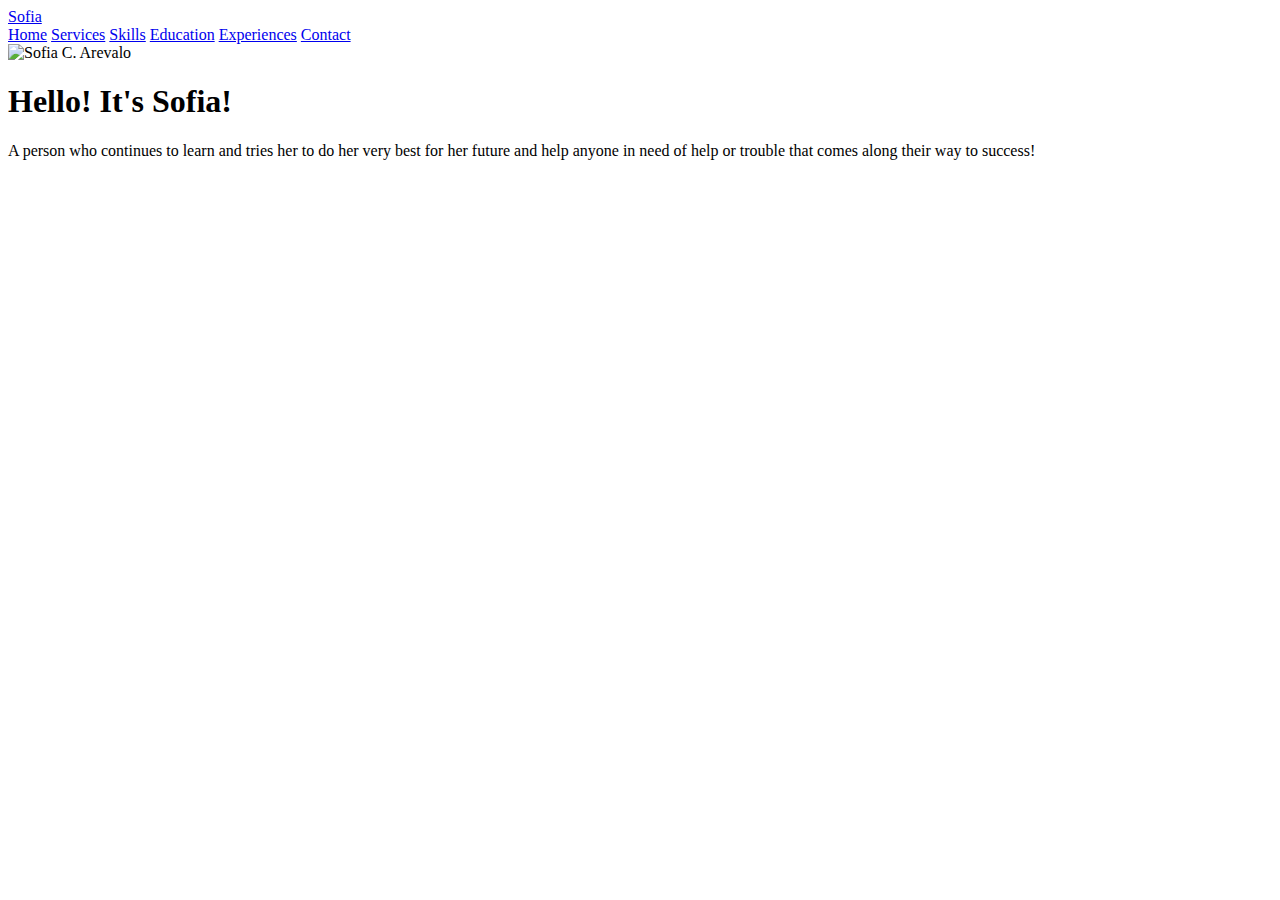
==== index.html @ 32e2b4c3 "m" ====
<!DOCTYPE html>
<html lang="en">
<head>
    <meta charset="UTF-8">
    <meta name="viewport" content="width=device-width, initial-scale=1.0">
    <title>Sofia C. Arevalo Portfolio Website</title>
</head>
<body>
    <header>
        <a href="#" class="logo">Sofia</a>
        <nav>
            <a href="#" class="active">Home</a>
            <a href="#">Services</a>
            <a href="#">Skills</a>
            <a href="#">Education</a>
            <a href="#">Experiences</a>
            <a href="#">Contact</a>
        </nav>
    </header>
    <section class="home">
        <div class="home img">
            <img src="main.jpg" alt="Sofia C. Arevalo">
        </div>
        <div class="home-contents">
           <h1>Hello! It's <span>Sofia!</span></h1> 
        </div>
        <p>A person who continues to learn and tries her to do her very best for her future and help anyone in need of help or trouble that comes along their way to success!</p>
    </section>
</body>
</html>
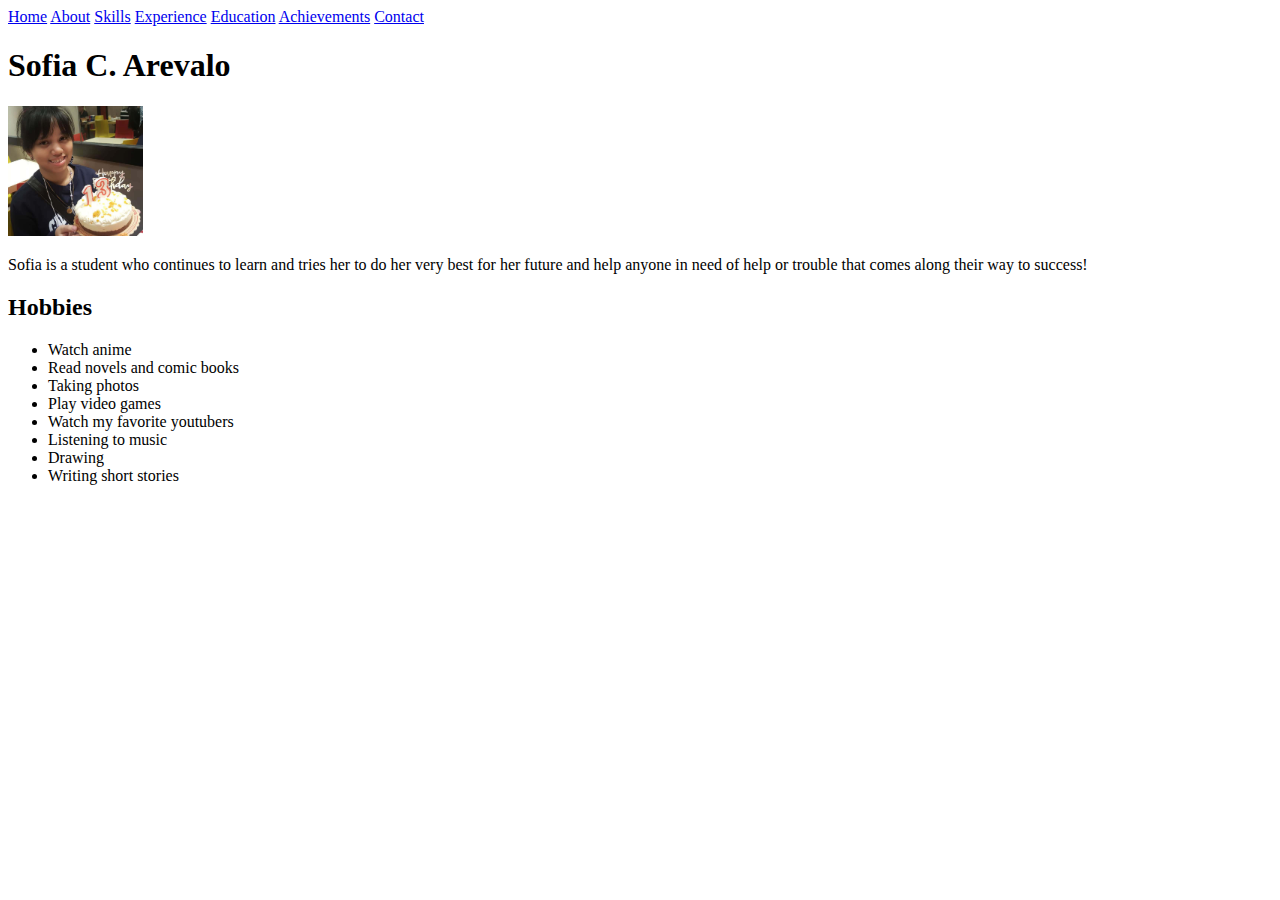
==== commit acda9dfa: "c" ====
--- a/index.html
+++ b/index.html
@@ -3,28 +3,37 @@
 <head>
     <meta charset="UTF-8">
     <meta name="viewport" content="width=device-width, initial-scale=1.0">
-    <title>Sofia C. Arevalo Portfolio Website</title>
+    <link rel="stylesheet" href="styles.css">
+    <title>Sofia C. Arevalo's Portfolio Website</title>
 </head>
 <body>
-    <header>
-        <a href="#" class="logo">Sofia</a>
-        <nav>
-            <a href="#" class="active">Home</a>
-            <a href="#">Services</a>
-            <a href="#">Skills</a>
-            <a href="#">Education</a>
-            <a href="#">Experiences</a>
-            <a href="#">Contact</a>
-        </nav>
-    </header>
-    <section class="home">
-        <div class="home img">
-            <img src="main.jpg" alt="Sofia C. Arevalo">
+     <div class="navbar">
+        <a href="home.html">Home</a>
+        <a href="about.html">About</a>
+        <a href="skills.html">Skills</a>
+        <a href="experience.html">Experience</a>
+        <a href="education.html">Education</a>
+        <a href="achievements.html">Achievements</a>
+        <a href="contact.html">Contact</a>
+    </div>
+    <div class="container">
+        <h1>Sofia C. Arevalo</h1>
+        <div class="section">
+            <img src="SofiaCArevalo.jpg" height="130" width="135">
+            <p>Sofia is a student who continues to learn and tries her to do her very best for her future and help anyone in need of help or trouble that comes along their way to success!</p>
         </div>
-        <div class="home-contents">
-           <h1>Hello! It's <span>Sofia!</span></h1> 
+        <div class="section">
+            <h2>Hobbies</h2>
+            <ul>
+                <li>Watch anime</li>
+                <li>Read novels and comic books</li>
+                <li>Taking photos</li>
+                <li>Play video games</li>
+                <li>Watch my favorite youtubers</li>
+                <li>Listening to music</li>
+                <li>Drawing</li>
+                <li>Writing short stories</li>
+            </ul>
         </div>
-        <p>A person who continues to learn and tries her to do her very best for her future and help anyone in need of help or trouble that comes along their way to success!</p>
-    </section>
 </body>
 </html>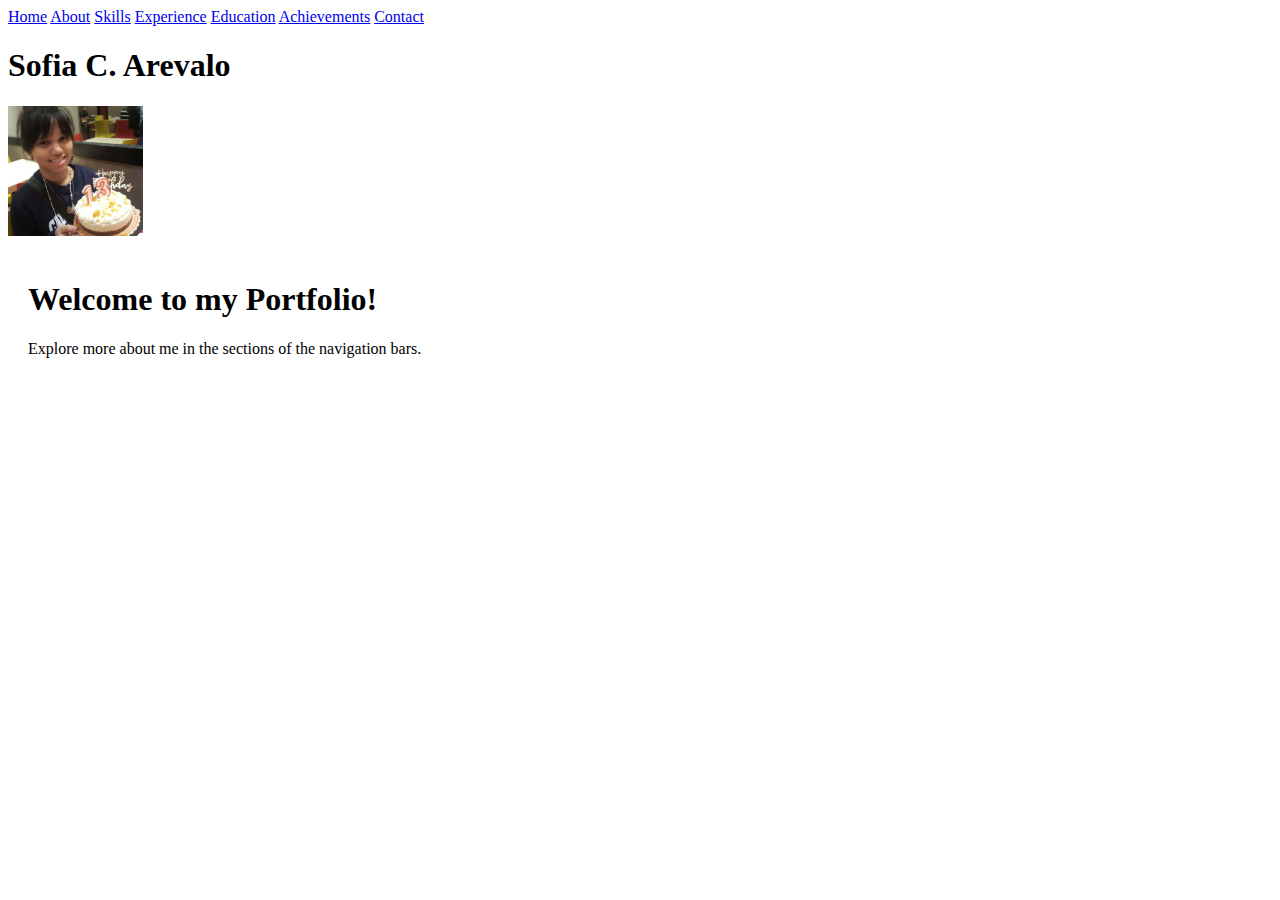
==== commit c1679065: "g" ====
--- a/index.html
+++ b/index.html
@@ -8,7 +8,7 @@
 </head>
 <body>
      <div class="navbar">
-        <a href="home.html">Home</a>
+        <a href="index.html">Home</a>
         <a href="about.html">About</a>
         <a href="skills.html">Skills</a>
         <a href="experience.html">Experience</a>
@@ -20,20 +20,10 @@
         <h1>Sofia C. Arevalo</h1>
         <div class="section">
             <img src="SofiaCArevalo.jpg" height="130" width="135">
-            <p>Sofia is a student who continues to learn and tries her to do her very best for her future and help anyone in need of help or trouble that comes along their way to success!</p>
         </div>
-        <div class="section">
-            <h2>Hobbies</h2>
-            <ul>
-                <li>Watch anime</li>
-                <li>Read novels and comic books</li>
-                <li>Taking photos</li>
-                <li>Play video games</li>
-                <li>Watch my favorite youtubers</li>
-                <li>Listening to music</li>
-                <li>Drawing</li>
-                <li>Writing short stories</li>
-            </ul>
+        <div style="padding: 20px;">
+            <h1>Welcome to my Portfolio!</h1>
+            <p>Explore more about me in the sections of the navigation bars.</p>
         </div>
 </body>
 </html>